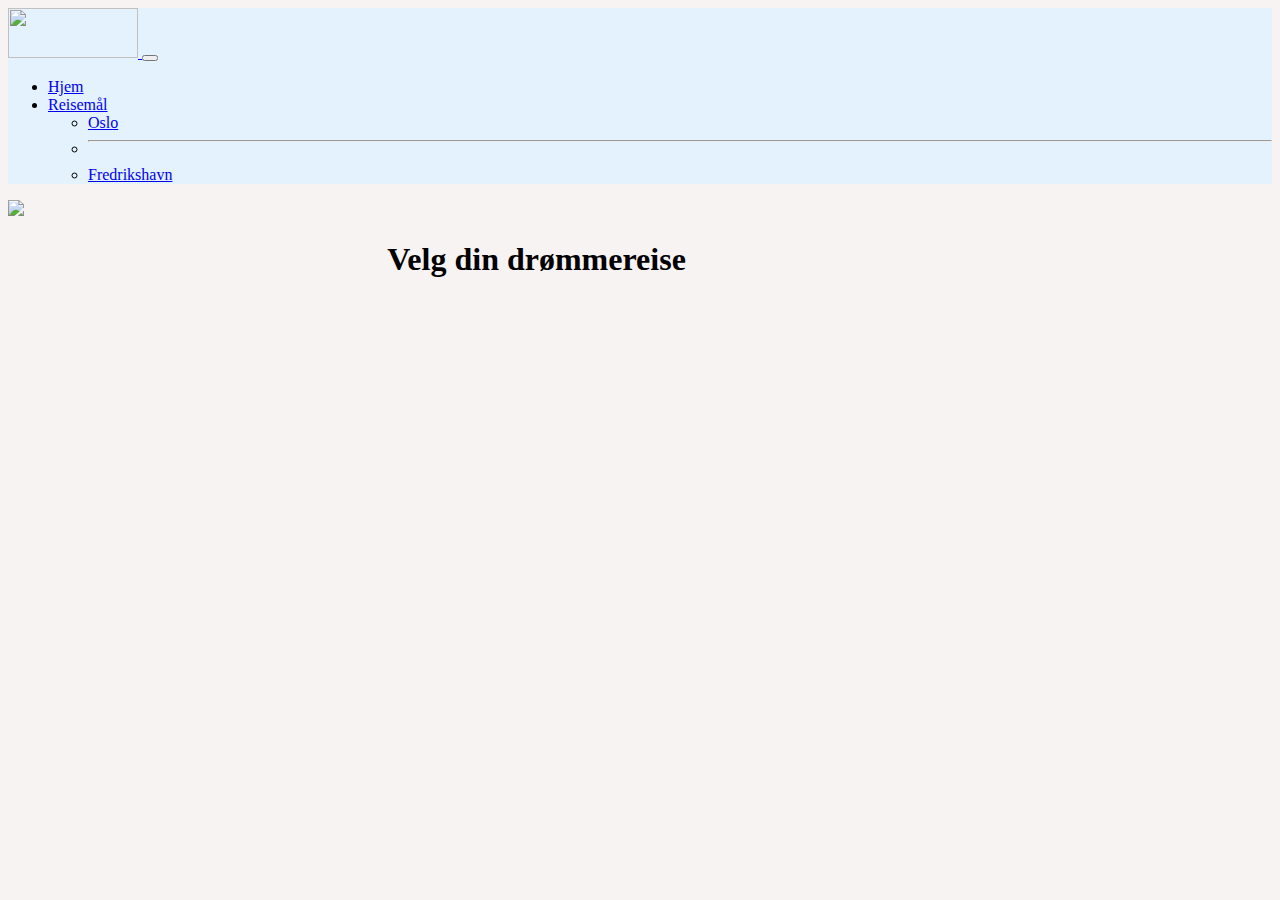
==== WebAppMappeProsjekt/wwwroot/index.html @ 782d2d59 "Merge fix" ====
﻿<!DOCTYPE html>
<html>
<head>
    <meta charset="utf-8" />
    <link href="https://cdn.jsdelivr.net/npm/bootstrap@5.0.2/dist/css/bootstrap.min.css" rel="stylesheet" integrity="sha384-EVSTQN3/azprG1Anm3QDgpJLIm9Nao0Yz1ztcQTwFspd3yD65VohhpuuCOmLASjC" crossorigin="anonymous">
    <title>ColorLine</title>
    <link rel="stylesheet" href="css/style.css" />
    <script src="https://ajax.googleapis.com/ajax/libs/jquery/3.6.0/jquery.min.js"></script>
    <script src="../js/index.js"></script>
</head>
<body>
    <script src="https://cdn.jsdelivr.net/npm/bootstrap@5.0.2/dist/js/bootstrap.bundle.min.js" integrity="sha384-MrcW6ZMFYlzcLA8Nl+NtUVF0sA7MsXsP1UyJoMp4YLEuNSfAP+JcXn/tWtIaxVXM" crossorigin="anonymous"></script>

    <nav class="navbar navbar-expand-lg navbar-light" style="background-color: #e3f2fd;">
        <div class="container-fluid">
            <a class="navbar-brand" href="index.html">
                <img src="/resources/ColorLineNav.svg" width="130" height="50">
            </a>
            <button class="navbar-toggler" type="button" data-bs-toggle="collapse" data-bs-target="#navbarSupportedContent" aria-controls="navbarSupportedContent" aria-expanded="false" aria-label="Toggle navigation">
                <span class="navbar-toggler-icon"></span>
            </button>
            <div class="collapse navbar-collapse" id="navbarSupportedContent">
                <ul class="navbar-nav me-auto mb-2 mb-lg-0">
                    <li class="nav-item">
                        <a class="nav-link active" aria-current="page" href="index.html">Hjem</a>
                    </li>
                    <li class="nav-item dropdown">
                        <a class="nav-link dropdown-toggle" href="#" id="navbarDropdown" role="button" data-bs-toggle="dropdown" aria-expanded="false">
                            Reisemål
                        </a>
                        <ul class="dropdown-menu" aria-labelledby="navbarDropdown">
                            <li><a class="dropdown-item" href="reiseMaalOslo.html">Oslo</a></li>
                            <li><hr class="dropdown-divider"></li>
                            <li><a class="dropdown-item" href="reiseMaalFredrikshavn.html">Fredrikshavn</a></li>
                        </ul>
                    </li>
                </ul>
            </div>
        </div>
    </nav>

    <div>
        <img src="/resources/bat1.png" style="width: 100%;top:9%; position:relative;" />
    </div>

    <div class="ruteSelectionContainer">
        <h1>Velg din drømmereise</h1>
        <p class="error" id="serverErrorLabel"></p>
        <div id="fraDestinasjonVelger" style="position:relative;margin-top:45%;">

        </div>
        <div class="selectionInlineContainer">
            <div class="selectionInline" id="ruteVelger">
            </div>
            <div class="selectionInline" id="tidspunktVelger">
            </div>
        </div>

        <!--<div class="container" id="ruteVelger" style="margin-left: 35%;margin-top:0px;">

                <!--style="margin-left: 28%;position:relative;margin-top:22%;">

        </div>-->
    </div>
    <div class="container" id="ruteOutPut" , style="position:relative; margin-left:28%;margin-top:0;margin-bottom:10px;">

    </div>

    


    <!--<div class="container" id="outputOmråde">



    </div>-->


</body>
</html>
---- WebAppMappeProsjekt/wwwroot/css/style.css ----
﻿body {
    background-color: #F7F3F2;
}
/*
.dropdown {
    padding: 5px;
    border: 0px;
    background-color: #E3F2FD;
    border-radius: 5px;
    box-shadow: 2px 2px 2px rgba(0, 0, 0, 0.2);
    font-weight: bold;
}
*/

.column img {
    //float: left;
    //width: 750px;
    height: 770px;
}

.column .container {
    margin-top: 5%;
    //margin-right: 30%;
    width:90%;  
}

.column {
    float:left;
    width: 50%;
    //text-align:center;   
}
.error{
    color: red;
    text-align: center;
}
.select:invalid {
    color: white;
    background-color: #18306E;
}
.container{

}
.img-container {
    width: 100%;
    height: 100px;
}
.ruteSelectionContainer {
    margin-top: 15px;
    width: 40%;
    margin-left: 30%;
}
.selectDestinasjon {
    height: 55px;
    width: 100%;
    border-radius: 5px;
    text-align: center;
    background-color: #18306E;
    color: white;
    font-weight: bold;
    border-color: #18306E;
    font-size: 20px;
    display: block;
    padding: 0;
}
.selectionInlineContainer {
    display: flex;
    width: 100%;
    margin: 0;
}
.selectionInline {
    display: block;
    margin: 0;
    width: 50%;
}
.reiseSelect {
    width: 100%;
    height: 70px;
}
.btn-default {
    background: #18306E;
    color: #fff;
    height: 40px;
    width: 100%;
    border: 0px;
    font-size: 12pt;
    border-radius: 10px;
}
.btn-search {
    background: #18306E;
    color: #fff;
    height: 70px;
    width: 100%;
    border: 0px;
    font-size: 16pt;
    border-radius: 10px;
}

@media only screen and (max-width: 1015px) {
    .column {
        width: 100%;
    }

        .column img {
            height: 500px;
        }

    .ruteSelectionContainer {
        margin-top: 15px;
        width: 80%;
        margin-left: 10%;
    }

    .selectDestinasjon {
        height: 90px;
        font-size: 15pt;
    }

    .reiseSelect {
        height: 90px;
        font-size: 15pt;

    }
}
@media only screen and (max-width: 815px) {
    .column {
        width: 100%;
    }

        .column img {
            height: 500px;
        }

    .ruteSelectionContainer {
        margin-top: 15px;
        width: 80%;
        margin-left: 10%;
    }

    .selectDestinasjon {
        height: 120px;
        font-size: 25pt;
    }

    .reiseSelect {
        height: 120px;
        font-size: 25pt;
    }
}
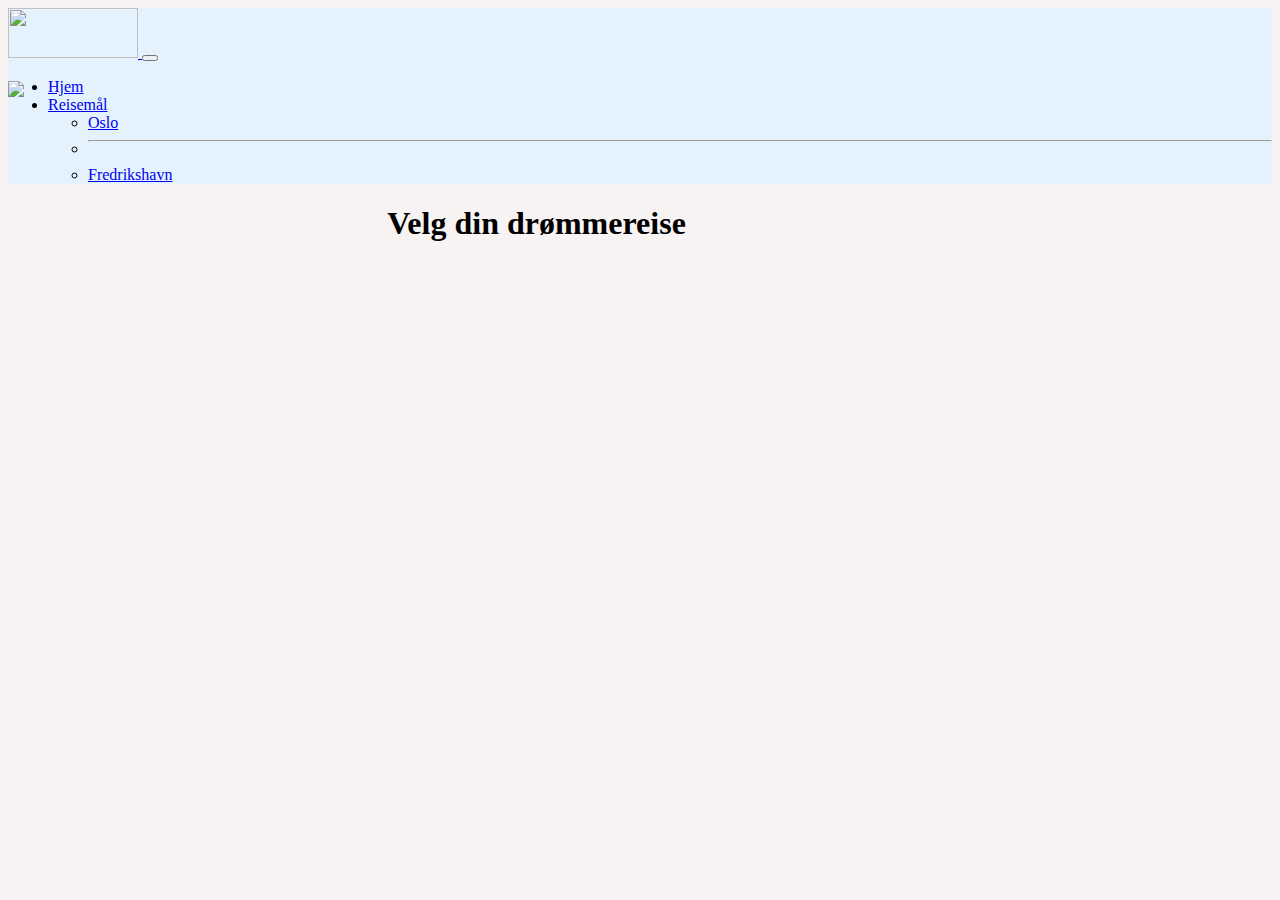
==== commit 0af99e80: "lagt til regex validering + styling" ====
--- a/WebAppMappeProsjekt/wwwroot/index.html
+++ b/WebAppMappeProsjekt/wwwroot/index.html
@@ -5,6 +5,7 @@
     <link href="https://cdn.jsdelivr.net/npm/bootstrap@5.0.2/dist/css/bootstrap.min.css" rel="stylesheet" integrity="sha384-EVSTQN3/azprG1Anm3QDgpJLIm9Nao0Yz1ztcQTwFspd3yD65VohhpuuCOmLASjC" crossorigin="anonymous">
     <title>ColorLine</title>
     <link rel="stylesheet" href="css/style.css" />
+    <link rel="icon" href="resources/ColorIcon.svg"/>
     <script src="https://ajax.googleapis.com/ajax/libs/jquery/3.6.0/jquery.min.js"></script>
     <script src="../js/index.js"></script>
 </head>
@@ -40,13 +41,13 @@
     </nav>
 
     <div>
-        <img src="/resources/bat1.png" style="width: 100%;top:9%; position:relative;" />
+        <img src="/resources/bat1.png" style="width: 100%;top:9%; position:absolute;" />
     </div>
 
-    <div class="ruteSelectionContainer">
+    <div class="ruteSelectionContainer" id="ruteSelectionContainer" style="position:relative;">
         <h1>Velg din drømmereise</h1>
         <p class="error" id="serverErrorLabel"></p>
-        <div id="fraDestinasjonVelger" style="position:relative;margin-top:45%;">
+        <div id="fraDestinasjonVelger" style="margin-top:45%;">
 
         </div>
         <div class="selectionInlineContainer">
@@ -55,15 +56,16 @@
             <div class="selectionInline" id="tidspunktVelger">
             </div>
         </div>
+        <div class=" knapp" id="knapp" style="margin-right:10%;width:100%;"></div>
 
         <!--<div class="container" id="ruteVelger" style="margin-left: 35%;margin-top:0px;">
 
-                <!--style="margin-left: 28%;position:relative;margin-top:22%;">
+            <!--style="margin-left: 28%;position:relative;margin-top:22%;">
 
         </div>-->
-    </div>
-    <div class="container" id="ruteOutPut" , style="position:relative; margin-left:28%;margin-top:0;margin-bottom:10px;">
+        <div class="container" id="ruteOutPut" , style="position:relative; margin-top:30px;margin-bottom:10px;">
 
+        </div>
     </div>
 
     
--- a/WebAppMappeProsjekt/wwwroot/css/style.css
+++ b/WebAppMappeProsjekt/wwwroot/css/style.css
@@ -20,21 +20,19 @@
 
 .column .container {
     margin-top: 5%;
-    //margin-right: 30%;
     width:90%;  
 }
 
 .column {
     float:left;
     width: 50%;
-    //text-align:center;   
 }
 .error{
     color: red;
     text-align: center;
 }
 .select:invalid {
-    color: white;
+    color: #18306E;
     background-color: #18306E;
 }
 .container{
@@ -44,6 +42,7 @@
     width: 100%;
     height: 100px;
 }
+
 .ruteSelectionContainer {
     margin-top: 15px;
     width: 40%;
@@ -95,7 +94,7 @@
     border-radius: 10px;
 }
 
-@media only screen and (max-width: 1015px) {
+@media only screen and (max-width: 1215px) {
     .column {
         width: 100%;
     }
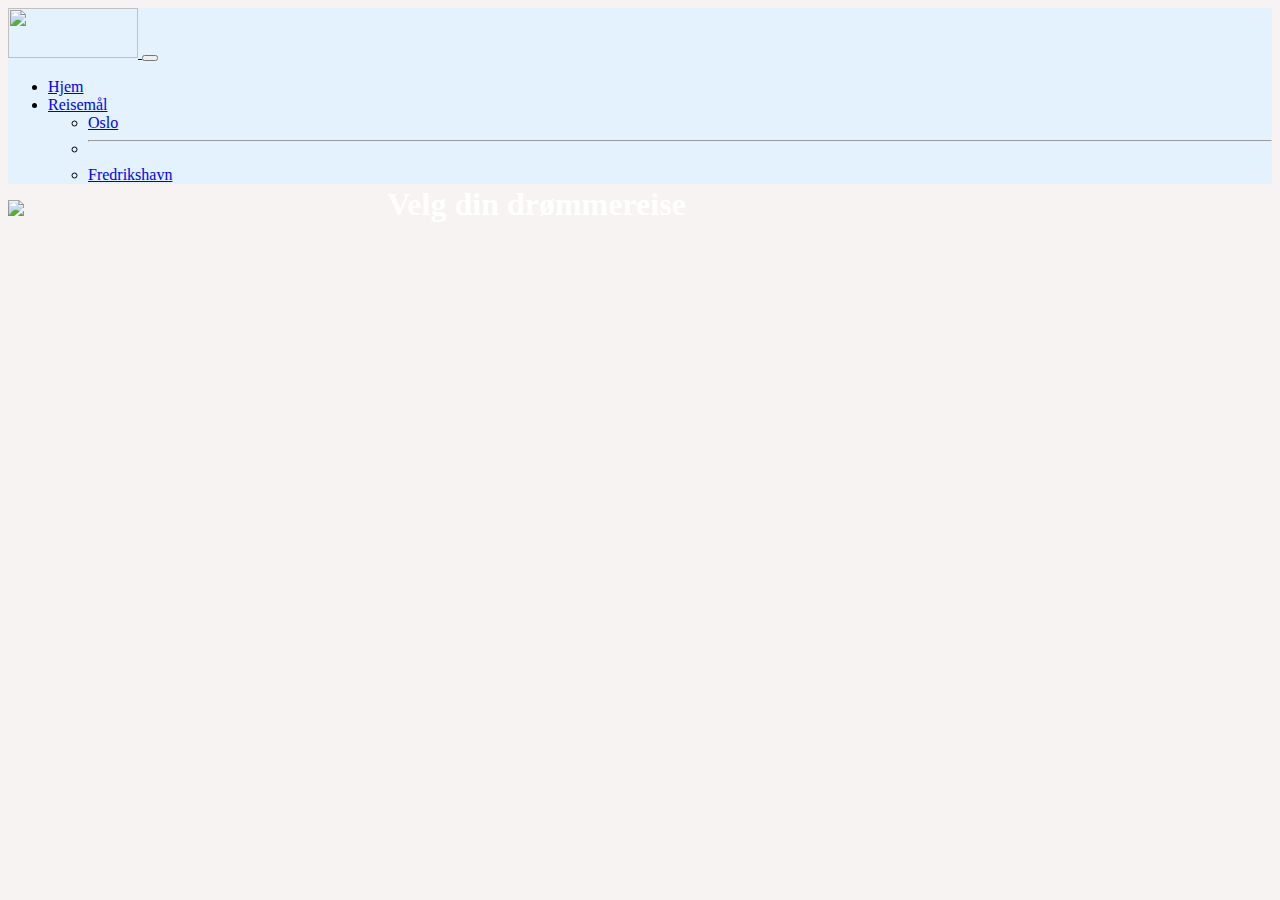
==== commit 3b841b1c: "Responsivt design + Opprydding i ubrukt kode" ====
--- a/WebAppMappeProsjekt/wwwroot/index.html
+++ b/WebAppMappeProsjekt/wwwroot/index.html
@@ -40,14 +40,14 @@
         </div>
     </nav>
 
-    <div>
-        <img src="/resources/bat1.png" style="width: 100%;top:9%; position:absolute;" />
+    <div id="image_top">
+        <img src="/resources/bat1.png"/>
     </div>
 
-    <div class="ruteSelectionContainer" id="ruteSelectionContainer" style="position:relative;">
+    <div class="ruteSelectionContainer" id="ruteSelectionContainer">
         <h1>Velg din drømmereise</h1>
         <p class="error" id="serverErrorLabel"></p>
-        <div id="fraDestinasjonVelger" style="margin-top:45%;">
+        <div id="fraDestinasjonVelger">
 
         </div>
         <div class="selectionInlineContainer">
--- a/WebAppMappeProsjekt/wwwroot/css/style.css
+++ b/WebAppMappeProsjekt/wwwroot/css/style.css
@@ -13,8 +13,6 @@
 */
 
 .column img {
-    //float: left;
-    //width: 750px;
     height: 770px;
 }
 
@@ -40,13 +38,16 @@
 }
 .img-container {
     width: 100%;
-    height: 100px;
+    height: auto;
+
 }
 
 .ruteSelectionContainer {
-    margin-top: 15px;
+    margin-top: -55px;
     width: 40%;
     margin-left: 30%;
+    display:block;
+    color: white;
 }
 .selectDestinasjon {
     height: 55px;
@@ -93,6 +94,11 @@
     font-size: 16pt;
     border-radius: 10px;
 }
+#image_top {
+    max-width: 100%;
+    display: block;
+    overflow: hidden;
+}
 
 @media only screen and (max-width: 1215px) {
     .column {
@@ -104,7 +110,7 @@
         }
 
     .ruteSelectionContainer {
-        margin-top: 15px;
+        margin-top: -55px;
         width: 80%;
         margin-left: 10%;
     }
@@ -130,7 +136,7 @@
         }
 
     .ruteSelectionContainer {
-        margin-top: 15px;
+        margin-top: -55px;
         width: 80%;
         margin-left: 10%;
     }
